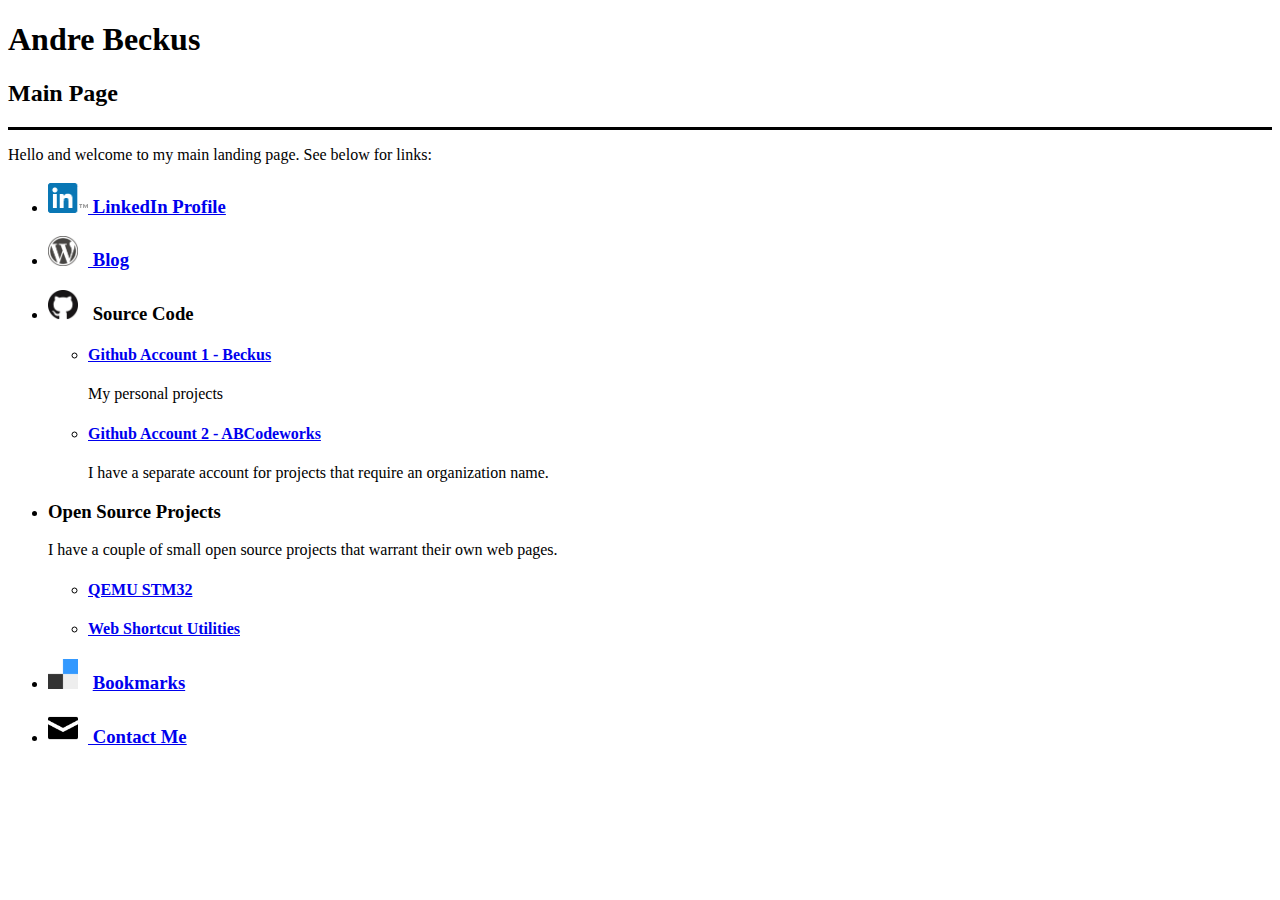
==== src/index.html @ a995cafd "Clean up header and whitespace" ====
<!DOCTYPE html>
<!-- The contact and back icons were downloaded from iconfinder.
     They are from the "Pictype Free Vector Icons" set created by Timothy Miller under
     the Creative Commons (Attribution-Share Alike 3.0 Unported) license.
     The URL is https://www.iconfinder.com/iconsets/pictype-free-vector-icons
-->

<html>
  <head>
    <title>Andre Beckus Main Page</title>
    <link rel="stylesheet" type="text/css" href="abeckus.css">
    <script>
      (function(i,s,o,g,r,a,m){i['GoogleAnalyticsObject']=r;i[r]=i[r]||function(){
      (i[r].q=i[r].q||[]).push(arguments)},i[r].l=1*new Date();a=s.createElement(o),
      m=s.getElementsByTagName(o)[0];a.async=1;a.src=g;m.parentNode.insertBefore(a,m)
      })(window,document,'script','//www.google-analytics.com/analytics.js','ga');

      ga('create', 'UA-50803151-3', 'auto');
      ga('send', 'pageview');
    </script>
  </head>

  <body>
    <header>
      <h1>Andre Beckus</h1>
      <h2>Main Page</h2>
    </header>

    <p>
      Hello and welcome to my main landing page.  See below for links:
    </p>

    <ul>

      <li>
        <h3>
          <a href="http://www.linkedin.com/pub/andre-beckus/21/724/47/">
            <img src="InBug-30px-TM.png" width="40" height="30" alt="View Andre Beckus's LinkedIn profile">
            LinkedIn Profile
          </a>
        </h3>
      </li>

      <li>
        <h3>
          <a href="http://beckustech.wordpress.com">
            <img src="wordpress-logo-notext-rgb.png" width="30" height="30" style="padding-right: 10px">
            Blog
          </a>
        </h3>
      </li>

      <li>
        <h3>
          <img src="GitHub-Mark-32px.png" width="30" height="30" style="padding-right: 10px">
          Source Code
        </h3>
        <ul>
          <li>
            <h4>
              <a href="https://github.com/beckus/">Github Account 1 - Beckus</a>
            </h4>
            My personal projects
          </li>

          <li>
            <h4>
              <a href="https://github.com/abcodeworks/">Github Account 2 - ABCodeworks</a>
            </h4>
            I have a separate account for projects that require an organization name.
          </li>
        </ul>
      </li>

      <li>
        <h3>Open Source Projects</h3>
        I have a couple of small open source projects that warrant their own web pages.
        <ul>
          <li>
            <h4>
              <a href="http://beckus.github.io/qemu_stm32/">QEMU STM32</a>
            </h4>
          </li>

          <li>
            <h4>
              <a href="http://beckus.github.io/WebShortcutUtil/">Web Shortcut Utilities</a>
            </h4>
          </li>
        </ul>
      </li>

      <li>
        <h3>
          <img src="delicious_logo_30x30.png" width="30" height="30" style="padding-right: 10px">
          <a href="https://delicious.com/beckustech">Bookmarks</a>
        </h3>
      </li>

      <!--li><h3>Electronics Hobby Projects</h3>
      </li-->

      <li>
        <h3>
          <a href="contact.html">
            <img src="contact-48.png" width="30" height="30" style="padding-right: 10px">
              Contact Me
          </a>
        </h3>
      </li>

    </ul>
  </body>

</html>
---- src/abeckus.css ----
header {
    border-bottom: solid;
}
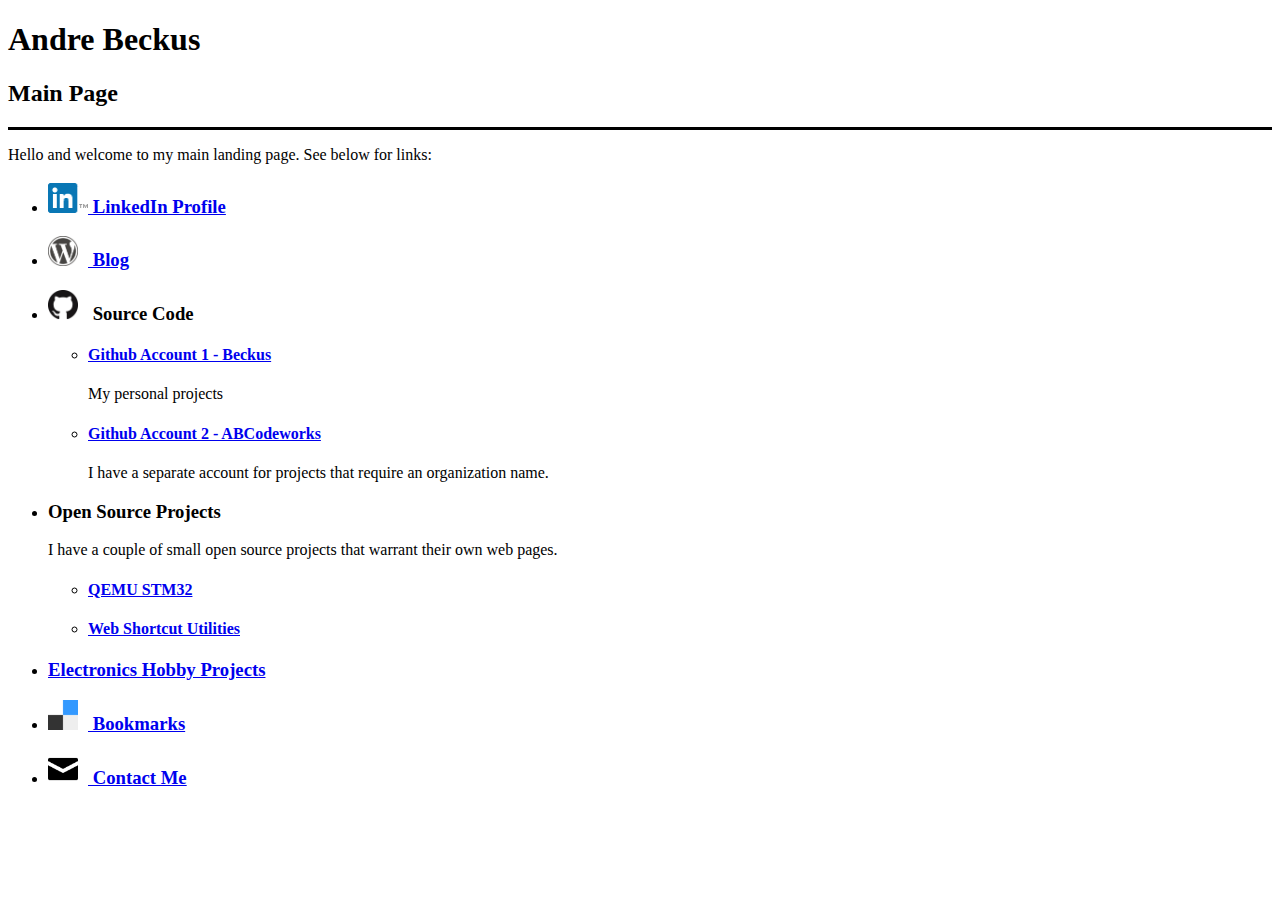
==== commit 0797fa0d: "Miscellaneous" ====
--- a/src/index.html
+++ b/src/index.html
@@ -92,19 +92,25 @@
 
       <li>
         <h3>
-          <img src="delicious_logo_30x30.png" width="30" height="30" style="padding-right: 10px">
-          <a href="https://delicious.com/beckustech">Bookmarks</a>
+          <a href="https://beckustech.wordpress.com/electronics-hobby-projects-2/">
+            Electronics Hobby Projects
+          </a>
         </h3>
       </li>
 
-      <!--li><h3>Electronics Hobby Projects</h3>
-      </li-->
+      <li>
+        <h3>
+          <a href="https://delicious.com/beckustech">
+            <img src="delicious_logo_30x30.png" width="30" height="30" style="padding-right: 10px">
+            Bookmarks</a>
+        </h3>
+      </li>
 
       <li>
         <h3>
           <a href="contact.html">
             <img src="contact-48.png" width="30" height="30" style="padding-right: 10px">
-              Contact Me
+            Contact Me
           </a>
         </h3>
       </li>
--- a/src/abeckus.css
+++ b/src/abeckus.css
@@ -1,3 +1,6 @@
 header {
     border-bottom: solid;
+}
+a img {
+    outline : none;
 }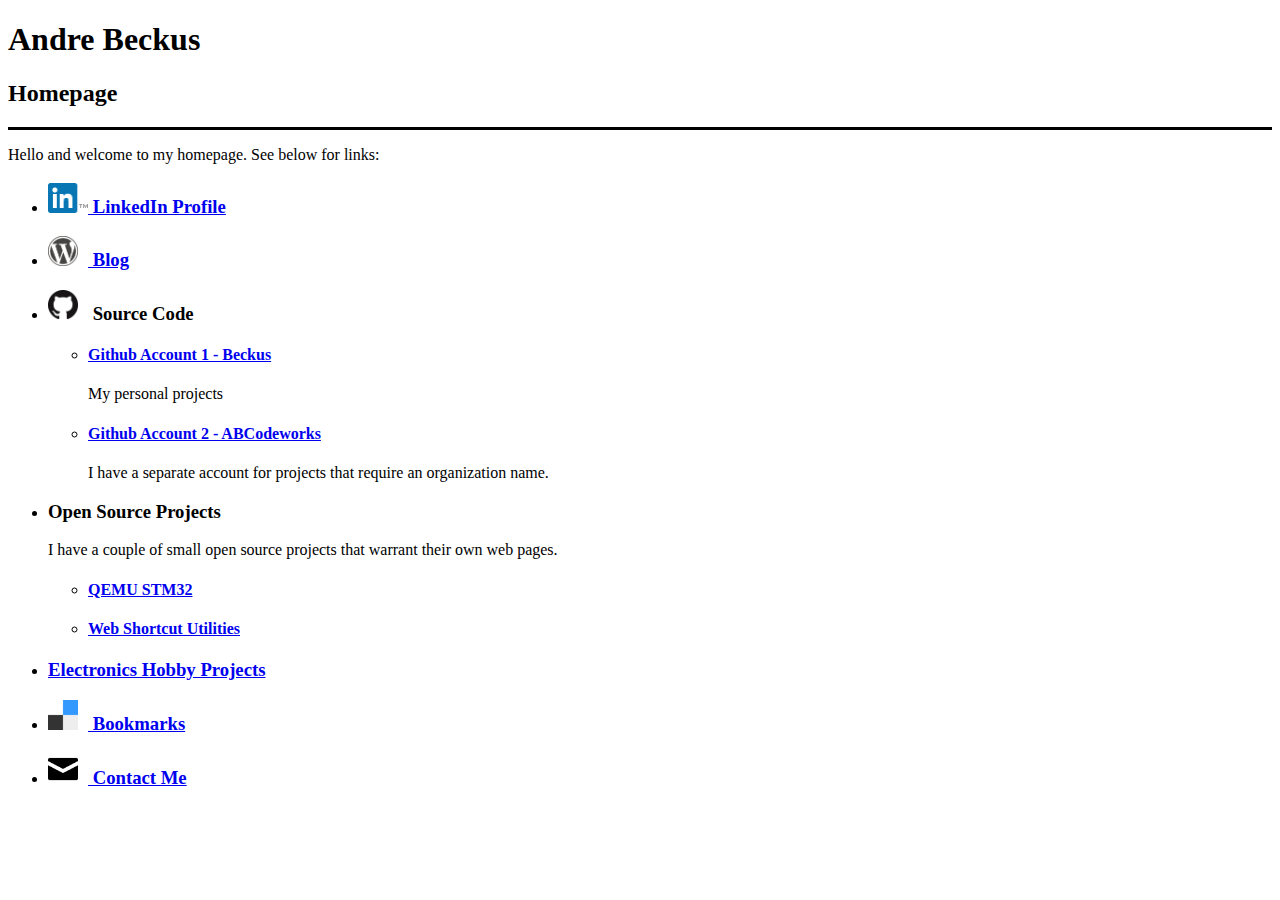
==== commit 3b8aea5f: "Cleanup" ====
--- a/src/index.html
+++ b/src/index.html
@@ -7,7 +7,7 @@
 
 <html>
   <head>
-    <title>Andre Beckus Main Page</title>
+    <title>Andre Beckus Homepage</title>
     <link rel="stylesheet" type="text/css" href="abeckus.css">
     <script>
       (function(i,s,o,g,r,a,m){i['GoogleAnalyticsObject']=r;i[r]=i[r]||function(){
@@ -23,11 +23,11 @@
   <body>
     <header>
       <h1>Andre Beckus</h1>
-      <h2>Main Page</h2>
+      <h2>Homepage</h2>
     </header>
 
     <p>
-      Hello and welcome to my main landing page.  See below for links:
+      Hello and welcome to my homepage.  See below for links:
     </p>
 
     <ul>
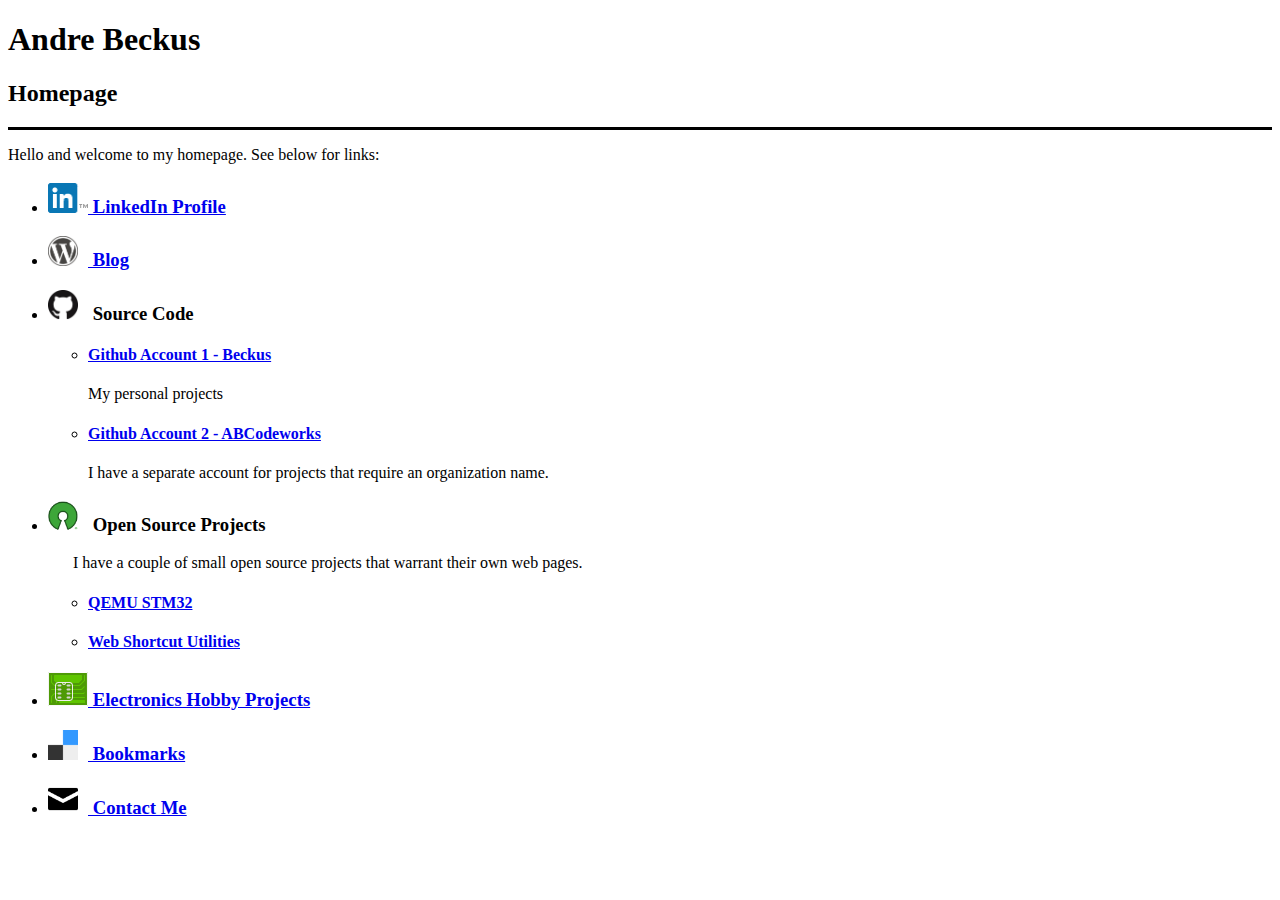
==== commit 47ec425b: "Add new icons" ====
--- a/src/index.html
+++ b/src/index.html
@@ -3,6 +3,14 @@
      They are from the "Pictype Free Vector Icons" set created by Timothy Miller under
      the Creative Commons (Attribution-Share Alike 3.0 Unported) license.
      The URL is https://www.iconfinder.com/iconsets/pictype-free-vector-icons
+     
+     The circuit icon is the icon for the PCB application in the gEDA suite
+     (named application-x-pcb-layout-48.png and obtained from the data folder in the source repository).
+     It was created by Tomaz Solc and Peter Clifton and is licensed
+     under the GPL2 license.  I cropped and rotated the original icon for a better fit.
+     
+     The OSI keyhole is the icon of the Open Source Initiative.  I downloaded it from
+     the OSI website: http://opensource.org
 -->
 
 <html>
@@ -73,8 +81,11 @@
       </li>
 
       <li>
-        <h3>Open Source Projects</h3>
-        I have a couple of small open source projects that warrant their own web pages.
+        <h3>
+          <img src="osi_keyhole_100X100_90ppi.png" width="30" height="30" style="padding-right: 10px">
+          Open Source Projects
+        </h3>
+        <p style="text-indent:25px">I have a couple of small open source projects that warrant their own web pages.</p>
         <ul>
           <li>
             <h4>
@@ -93,6 +104,7 @@
       <li>
         <h3>
           <a href="https://beckustech.wordpress.com/electronics-hobby-projects-2/">
+            <img src="circuit.png" width="40" height="34">
             Electronics Hobby Projects
           </a>
         </h3>
--- a/src/abeckus.css
+++ b/src/abeckus.css
@@ -2,5 +2,6 @@
     border-bottom: solid;
 }
 a img {
+    border:none;
     outline : none;
 }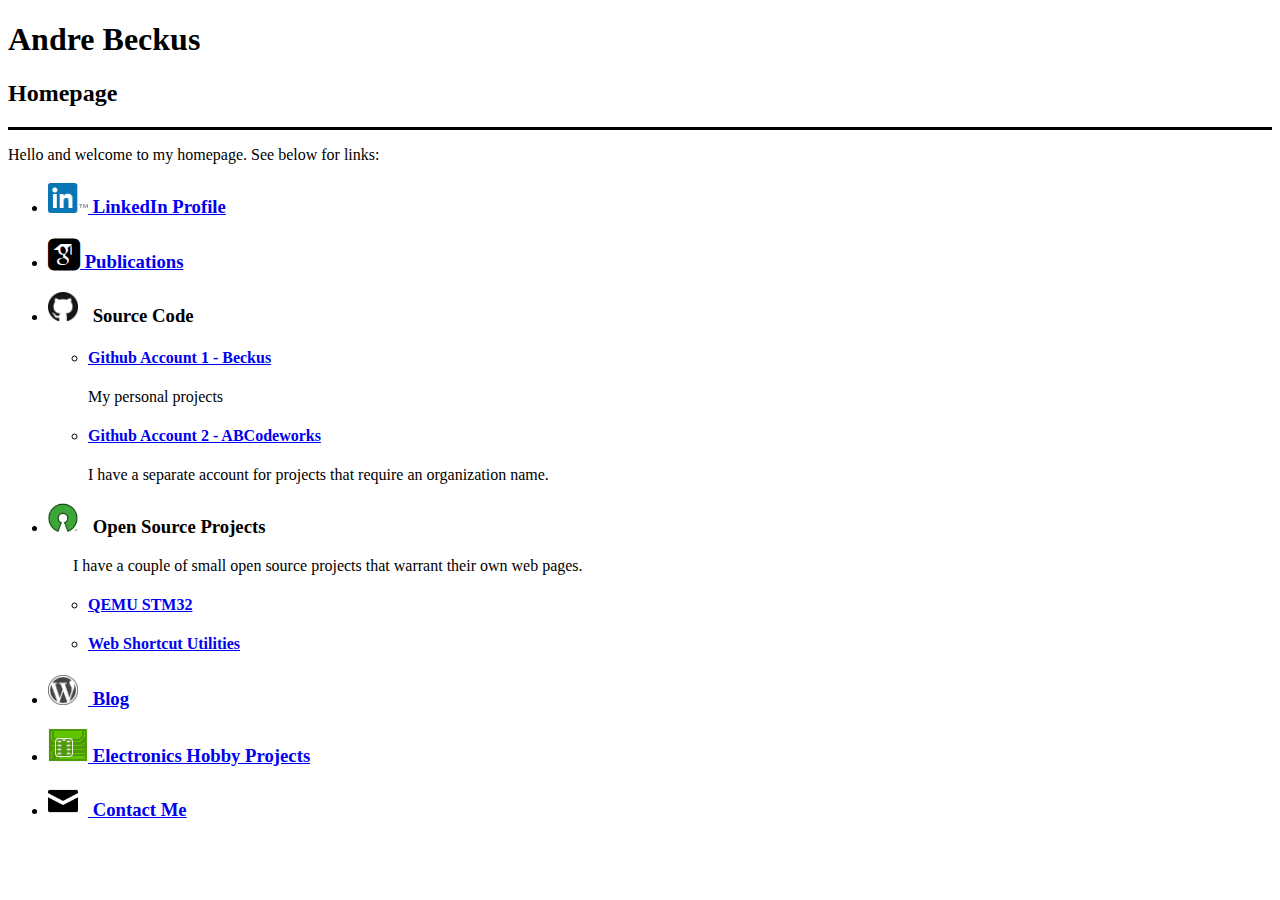
==== commit ca1c85aa: "Added Google Scholar, removed Delicious" ====
--- a/src/index.html
+++ b/src/index.html
@@ -1,22 +1,10 @@
 <!DOCTYPE html>
-<!-- The contact and back icons were downloaded from iconfinder.
-     They are from the "Pictype Free Vector Icons" set created by Timothy Miller under
-     the Creative Commons (Attribution-Share Alike 3.0 Unported) license.
-     The URL is https://www.iconfinder.com/iconsets/pictype-free-vector-icons
-     
-     The circuit icon is the icon for the PCB application in the gEDA suite
-     (named application-x-pcb-layout-48.png and obtained from the data folder in the source repository).
-     It was created by Tomaz Solc and Peter Clifton and is licensed
-     under the GPL2 license.  I cropped and rotated the original icon for a better fit.
-     
-     The OSI keyhole is the icon of the Open Source Initiative.  I downloaded it from
-     the OSI website: http://opensource.org
--->
 
 <html>
   <head>
     <title>Andre Beckus Homepage</title>
     <link rel="stylesheet" type="text/css" href="abeckus.css">
+	<link rel="stylesheet" href="academicons-1.8.0/css/academicons.css"/>
     <script>
       (function(i,s,o,g,r,a,m){i['GoogleAnalyticsObject']=r;i[r]=i[r]||function(){
       (i[r].q=i[r].q||[]).push(arguments)},i[r].l=1*new Date();a=s.createElement(o),
@@ -48,12 +36,20 @@
           </a>
         </h3>
       </li>
-
+	  
       <li>
         <h3>
-          <a href="http://beckustech.wordpress.com">
-            <img src="wordpress-logo-notext-rgb.png" width="30" height="30" style="padding-right: 10px">
-            Blog
+          <a href="https://scholar.google.com/citations?user=OaDq7ysAAAAJ&hl=en">
+		    <!-- The Google Scholar icon comes from the Academicons project:
+			       http://jpswalsh.github.io/academicons/
+			     See http://fontawesome.io/examples/ for usage examples
+			-->
+            <!--<div style="display:inline;width:40px;height:30px">-->
+			<font color="black">
+				<i class="ai ai-google-scholar-square ai-2x"></i>
+			</font>
+		    <!--</div>-->
+            Publications
           </a>
         </h3>
       </li>
@@ -82,6 +78,9 @@
 
       <li>
         <h3>
+		  <!-- The OSI keyhole is the icon of the Open Source Initiative.  I downloaded it from
+               the OSI website: http://opensource.org
+		  -->
           <img src="osi_keyhole_100X100_90ppi.png" width="30" height="30" style="padding-right: 10px">
           Open Source Projects
         </h3>
@@ -103,7 +102,21 @@
 
       <li>
         <h3>
+          <a href="http://beckustech.wordpress.com">
+            <img src="wordpress-logo-notext-rgb.png" width="30" height="30" style="padding-right: 10px">
+            Blog
+          </a>
+        </h3>
+      </li>
+	  
+      <li>
+        <h3>
           <a href="https://beckustech.wordpress.com/electronics-hobby-projects-2/">
+		    <!-- The circuit icon is the icon for the PCB application in the gEDA suite
+		         (named application-x-pcb-layout-48.png and obtained from the data folder in the source repository).
+                 It was created by Tomaz Solc and Peter Clifton and is licensed
+                 under the GPL2 license.  I cropped and rotated the original icon for a better fit.
+		    -->
             <img src="circuit.png" width="40" height="34">
             Electronics Hobby Projects
           </a>
@@ -112,15 +125,12 @@
 
       <li>
         <h3>
-          <a href="https://delicious.com/beckustech">
-            <img src="delicious_logo_30x30.png" width="30" height="30" style="padding-right: 10px">
-            Bookmarks</a>
-        </h3>
-      </li>
-
-      <li>
-        <h3>
           <a href="contact.html">
+		    <!-- The contact and back icons were downloaded from iconfinder.
+				 They are from the "Pictype Free Vector Icons" set created by Timothy Miller under
+				 the Creative Commons (Attribution-Share Alike 3.0 Unported) license.
+				 The URL is https://www.iconfinder.com/iconsets/pictype-free-vector-icons
+			-->
             <img src="contact-48.png" width="30" height="30" style="padding-right: 10px">
             Contact Me
           </a>
--- a/src/academicons-1.8.0/css/academicons.css
+++ b/src/academicons-1.8.0/css/academicons.css
@@ -0,0 +1,327 @@
+/*
+ *  Academicons 1.8.0 by James Walsh - https://github.com/jpswalsh
+ *  Fonts generated using the IcoMoon app - http://icomoon.io/app
+ *  Square icons designed to be used alongside Font Awesome square icons - https://fortawesome.github.io/Font-Awesome/
+ *  Licenses - Font: SIL OFL 1.1, CSS: MIT License
+ */
+@font-face {
+    font-family: 'Academicons';
+    src:url('../fonts/academicons.eot?v=1.8.0');
+    src:url('../fonts/academicons.eot?v=1.8.0') format('embedded-opentype'),
+        url('../fonts/academicons.ttf?v=1.8.0') format('truetype'),
+        url('../fonts/academicons.woff?v=1.8.0') format('woff'),
+        url('../fonts/academicons.svg?v=1.8.0#academicons') format('svg');
+    font-weight: normal;
+    font-style: normal;
+}
+.ai {
+	display:inline-block;
+	font:normal normal normal 14px/1 Academicons;
+	font-size:inherit;
+	text-rendering:auto;
+	-webkit-font-smoothing:antialiased;
+	-moz-osx-font-smoothing:grayscale;
+}
+.ai-academia:before {
+  content: "\e800";
+}
+.ai-academia-square:before {
+  content: "\e801";
+}
+.ai-acclaim:before {
+  content: "\e802";
+}
+.ai-acclaim-square:before {
+  content: "\e803";
+}
+.ai-acm:before {
+  content: "\e804";
+}
+.ai-acm-square:before {
+  content: "\e805";
+}
+.ai-ads:before {
+  content: "\e806";
+}
+.ai-ads-square:before {
+  content: "\e807";
+}
+.ai-arxiv:before {
+  content: "\e808";
+}
+.ai-arxiv-square:before {
+  content: "\e809";
+}
+.ai-biorxiv:before {
+  content: "\e810";
+}
+.ai-biorxiv-square:before {
+  content: "\e811";
+}
+.ai-ceur:before {
+  content: "\e812";
+}
+.ai-ceur-box:before {
+  content: "\e813";
+}
+.ai-courser:before {
+  content: "\e814";
+}
+.ai-courser-square:before {
+  content: "\e815";
+}
+.ai-dataverse:before {
+  content: "\e816";
+}
+.ai-dataverse-box:before {
+  content: "\e817";
+}
+.ai-dblp:before {
+  content: "\e818";
+}
+.ai-dblp-square:before {
+  content: "\e819";
+}
+.ai-depsy:before {
+  content: "\e820";
+}
+.ai-depsy-square:before {
+  content: "\e821";
+}
+.ai-doi:before {
+  content: "\e822";
+}
+.ai-doi-square:before {
+  content: "\e823";
+}
+.ai-dryad:before {
+  content: "\e824";
+}
+.ai-dryad-square:before {
+  content: "\e825";
+}
+.ai-figshare:before {
+  content: "\e826";
+}
+.ai-figshare-square:before {
+  content: "\e827";
+}
+.ai-google-scholar:before {
+  content: "\e828";
+}
+.ai-google-scholar-square:before {
+  content: "\e829";
+}
+.ai-ieee:before {
+  content: "\e830";
+}
+.ai-ieee-square:before {
+  content: "\e831";
+}
+.ai-impactstory:before {
+  content: "\e832";
+}
+.ai-impactstory-square:before {
+  content: "\e833";
+}
+.ai-inspire:before {
+  content: "\e834";
+}
+.ai-inspire-square:before {
+  content: "\e835";
+}
+.ai-mendeley:before {
+  content: "\e836";
+}
+.ai-mendeley-square:before {
+  content: "\e837";
+}
+.ai-open-access:before {
+  content: "\e838";
+}
+.ai-open-access-square:before {
+  content: "\e839";
+}
+.ai-orcid:before {
+  content: "\e840";
+}
+.ai-orcid-square:before {
+  content: "\e841";
+}
+.ai-osf:before {
+  content: "\e842";
+}
+.ai-osf-square:before {
+  content: "\e843";
+}
+.ai-overleaf:before {
+  content: "\e844";
+}
+.ai-overleaf-square:before {
+  content: "\e845";
+}
+.ai-philpapers:before {
+  content: "\e846";
+}
+.ai-philpapers-square:before {
+  content: "\e847";
+}
+.ai-piazza:before {
+  content: "\e848";
+}
+.ai-piazza-square:before {
+  content: "\e849";
+}
+.ai-publons:before {
+  content: "\e850";
+}
+.ai-publons-square:before {
+  content: "\e851";
+}
+.ai-pubmed:before {
+  content: "\e852";
+}
+.ai-pubmed-square:before {
+  content: "\e853";
+}
+.ai-researchgate:before {
+  content: "\e854";
+}
+.ai-researchgate-square:before {
+  content: "\e855";
+}
+.ai-scirate:before {
+  content: "\e856";
+}
+.ai-scirate-square:before {
+  content: "\e857";
+}
+.ai-springer:before {
+  content: "\e858";
+}
+.ai-springer-square:before {
+  content: "\e859";
+}
+.ai-zotero:before {
+  content: "\e860";
+}
+.ai-zotero-square:before {
+  content: "\e861";
+}
+/*  Duplication of the FontAwesome style classes using 'ai' in place of 'fa'. */
+.ai-lg {
+  font-size: 1.33333333em;
+  line-height: 0.75em;
+  vertical-align: -15%;
+}
+.ai-2x {
+  font-size: 2em;
+}
+.ai-3x {
+  font-size: 3em;
+}
+.ai-4x {
+  font-size: 4em;
+}
+.ai-5x {
+  font-size: 5em;
+}
+.ai-fw {
+  width: 1.28571429em;
+  text-align: center;
+}
+.ai-ul {
+  padding-left: 0;
+  margin-left: 2.14285714em;
+  list-style-type: none;
+}
+.ai-ul > li {
+  position: relative;
+}
+.ai-li {
+  position: absolute;
+  left: -2.14285714em;
+  width: 2.14285714em;
+  top: 0.14285714em;
+  text-align: center;
+}
+.ai-li.fa-lg {
+  left: -1.85714286em;
+}
+.ai-border {
+  padding: .2em .25em .15em;
+  border: solid 0.08em #eeeeee;
+  border-radius: .1em;
+}
+.ai-pull-left {
+  float: left;
+}
+.ai-pull-right {
+  float: right;
+}
+.ai.fa-pull-left {
+  margin-right: .3em;
+}
+.ai.fa-pull-right {
+  margin-left: .3em;
+}
+/*  
+ *  Repeat of the FontAwesome style classes to prevent override if academicons.css
+ *  is called after font-awesome.css.
+ */
+.fa-lg {
+  font-size: 1.33333333em;
+  line-height: 0.75em;
+  vertical-align: -15%;
+}
+.fa-2x {
+  font-size: 2em;
+}
+.fa-3x {
+  font-size: 3em;
+}
+.fa-4x {
+  font-size: 4em;
+}
+.fa-5x {
+  font-size: 5em;
+}
+.fa-fw {
+  width: 1.28571429em;
+  text-align: center;
+}
+.fa-ul {
+  padding-left: 0;
+  margin-left: 2.14285714em;
+  list-style-type: none;
+}
+.fa-ul > li {
+  position: relative;
+}
+.fa-li {
+  position: absolute;
+  left: -2.14285714em;
+  width: 2.14285714em;
+  top: 0.14285714em;
+  text-align: center;
+}
+.fa-li.fa-lg {
+  left: -1.85714286em;
+}
+.fa-border {
+  padding: .2em .25em .15em;
+  border: solid 0.08em #eeeeee;
+  border-radius: .1em;
+}
+.fa-pull-left {
+  float: left;
+}
+.fa-pull-right {
+  float: right;
+}
+.fa.fa-pull-left {
+  margin-right: .3em;
+}
+.fa.fa-pull-right {
+  margin-left: .3em;
+}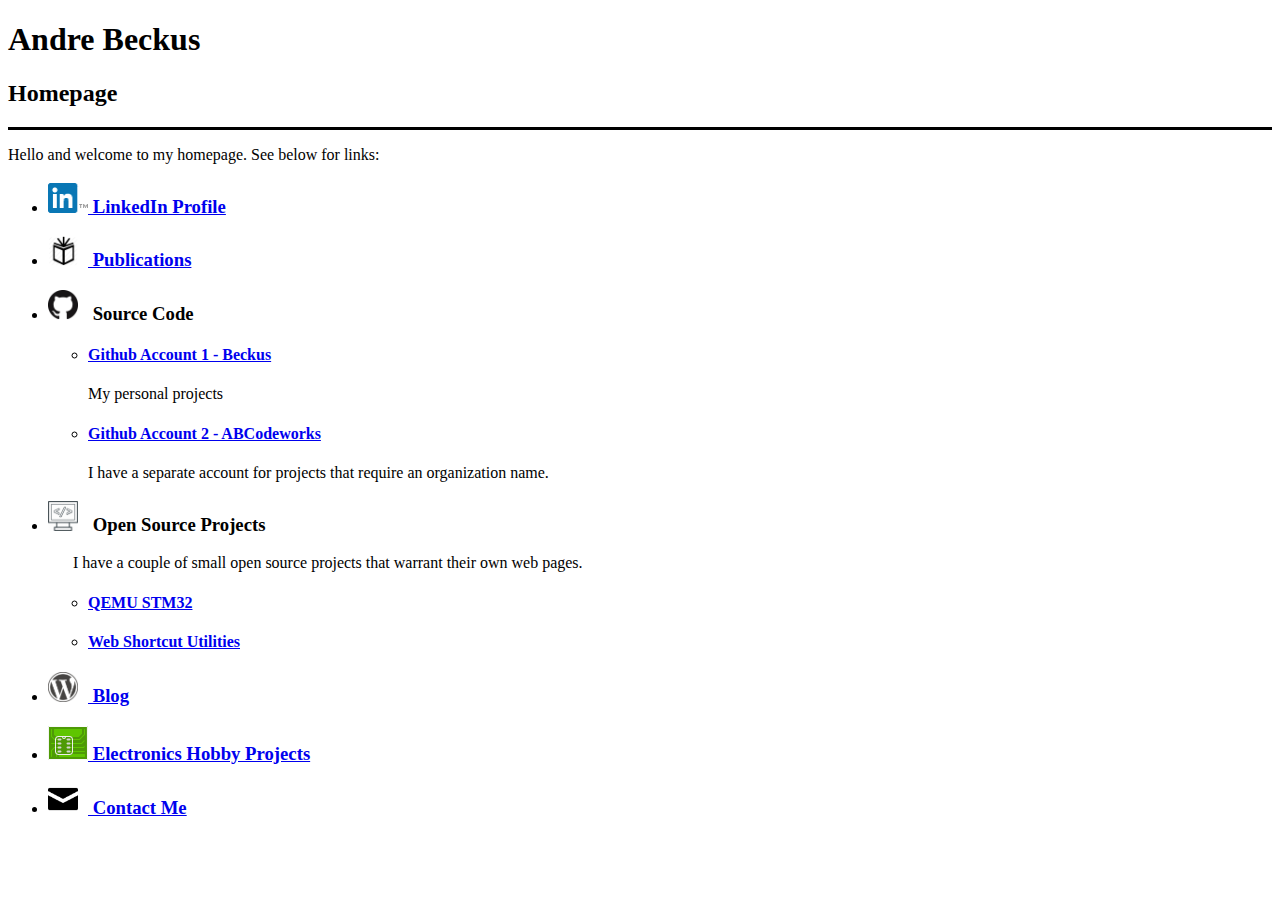
==== commit 11b6f643: "." ====
--- a/src/index.html
+++ b/src/index.html
@@ -4,7 +4,7 @@
   <head>
     <title>Andre Beckus Homepage</title>
     <link rel="stylesheet" type="text/css" href="abeckus.css">
-	<link rel="stylesheet" href="academicons-1.8.0/css/academicons.css"/>
+    <link rel="stylesheet" href="academicons-1.8.0/css/academicons.css"/>
     <script>
       (function(i,s,o,g,r,a,m){i['GoogleAnalyticsObject']=r;i[r]=i[r]||function(){
       (i[r].q=i[r].q||[]).push(arguments)},i[r].l=1*new Date();a=s.createElement(o),
@@ -39,16 +39,8 @@
 	  
       <li>
         <h3>
-          <a href="https://scholar.google.com/citations?user=OaDq7ysAAAAJ&hl=en">
-		    <!-- The Google Scholar icon comes from the Academicons project:
-			       http://jpswalsh.github.io/academicons/
-			     See http://fontawesome.io/examples/ for usage examples
-			-->
-            <!--<div style="display:inline;width:40px;height:30px">-->
-			<font color="black">
-				<i class="ai ai-google-scholar-square ai-2x"></i>
-			</font>
-		    <!--</div>-->
+          <a href="publications.html">
+            <img src="high-education-school-publication-128.png" width="30" height="30" style="padding-right: 10px">
             Publications
           </a>
         </h3>
@@ -78,10 +70,8 @@
 
       <li>
         <h3>
-		  <!-- The OSI keyhole is the icon of the Open Source Initiative.  I downloaded it from
-               the OSI website: http://opensource.org
-		  -->
-          <img src="osi_keyhole_100X100_90ppi.png" width="30" height="30" style="padding-right: 10px">
+          <!--<img src="osi_keyhole_100X100_90ppi.png" width="30" height="30" style="padding-right: 10px">-->
+          <img src="39-512_1.png" width="30" height="30" style="padding-right: 10px">
           Open Source Projects
         </h3>
         <p style="text-indent:25px">I have a couple of small open source projects that warrant their own web pages.</p>
@@ -112,11 +102,6 @@
       <li>
         <h3>
           <a href="https://beckustech.wordpress.com/electronics-hobby-projects-2/">
-		    <!-- The circuit icon is the icon for the PCB application in the gEDA suite
-		         (named application-x-pcb-layout-48.png and obtained from the data folder in the source repository).
-                 It was created by Tomaz Solc and Peter Clifton and is licensed
-                 under the GPL2 license.  I cropped and rotated the original icon for a better fit.
-		    -->
             <img src="circuit.png" width="40" height="34">
             Electronics Hobby Projects
           </a>
@@ -126,11 +111,6 @@
       <li>
         <h3>
           <a href="contact.html">
-		    <!-- The contact and back icons were downloaded from iconfinder.
-				 They are from the "Pictype Free Vector Icons" set created by Timothy Miller under
-				 the Creative Commons (Attribution-Share Alike 3.0 Unported) license.
-				 The URL is https://www.iconfinder.com/iconsets/pictype-free-vector-icons
-			-->
             <img src="contact-48.png" width="30" height="30" style="padding-right: 10px">
             Contact Me
           </a>
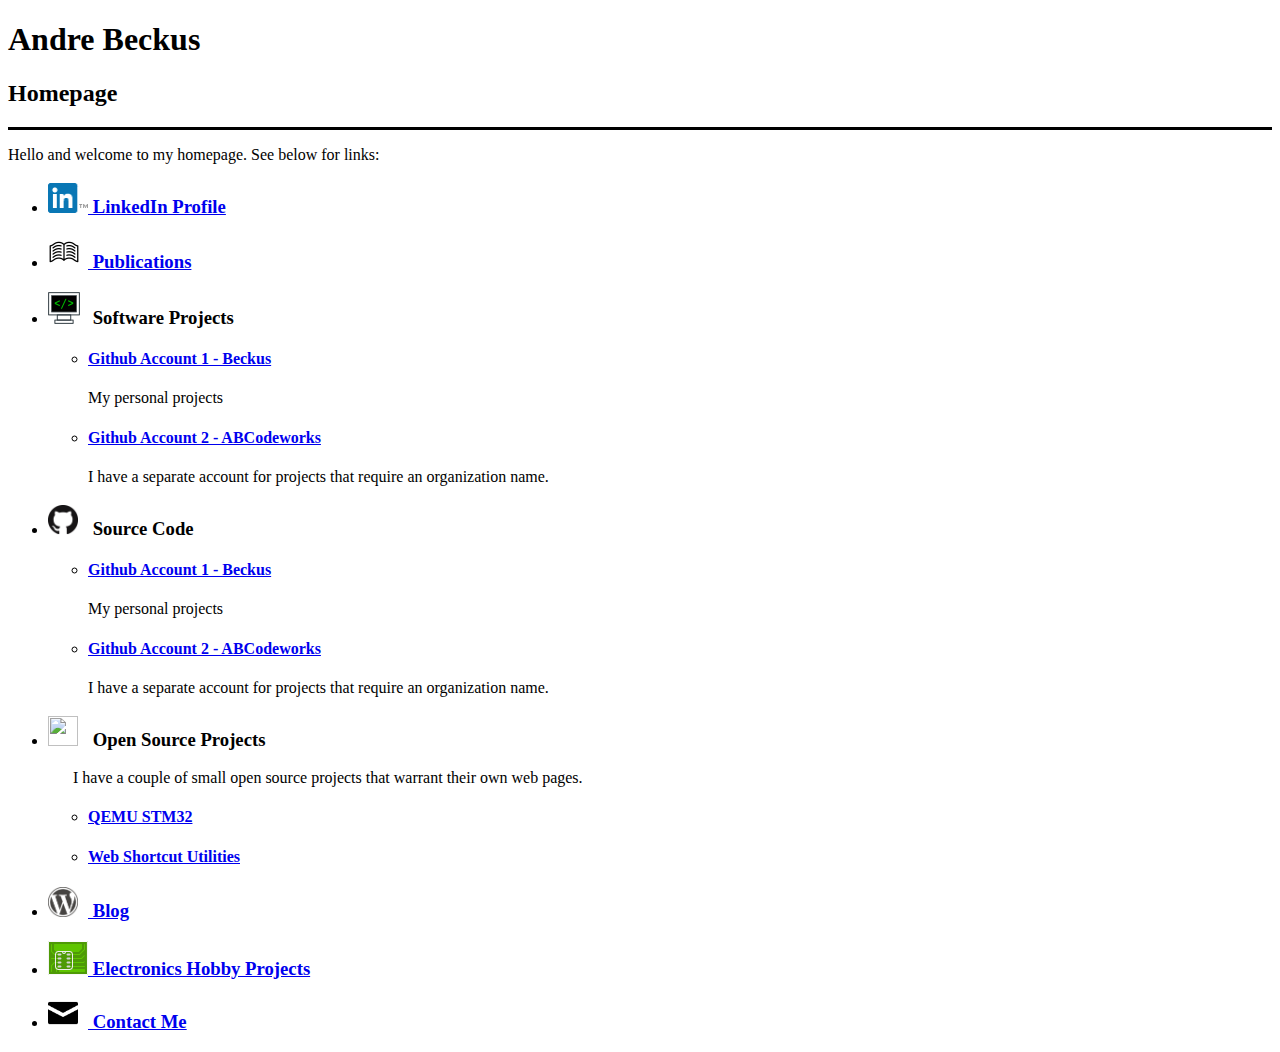
==== commit ab1611b6: "." ====
--- a/src/index.html
+++ b/src/index.html
@@ -40,10 +40,32 @@
       <li>
         <h3>
           <a href="publications.html">
-            <img src="high-education-school-publication-128.png" width="30" height="30" style="padding-right: 10px">
+            <img src="publications_icon_32.png" style="padding-right: 8px">
             Publications
           </a>
         </h3>
+      </li>
+
+      <li>
+        <h3>
+          <img src="sourcecode_icon.png" style="padding-right: 8px">
+          Software Projects
+        </h3>
+        <ul>
+          <li>
+            <h4>
+              <a href="https://github.com/beckus/">Github Account 1 - Beckus</a>
+            </h4>
+            My personal projects
+          </li>
+
+          <li>
+            <h4>
+              <a href="https://github.com/abcodeworks/">Github Account 2 - ABCodeworks</a>
+            </h4>
+            I have a separate account for projects that require an organization name.
+          </li>
+        </ul>
       </li>
 
       <li>
--- a/src/abeckus.css
+++ b/src/abeckus.css
@@ -4,4 +4,8 @@
 a img {
     border:none;
     outline : none;
-}+}
+.pubtitle {
+    font-style:italic;
+    font-weight:bold;
+} 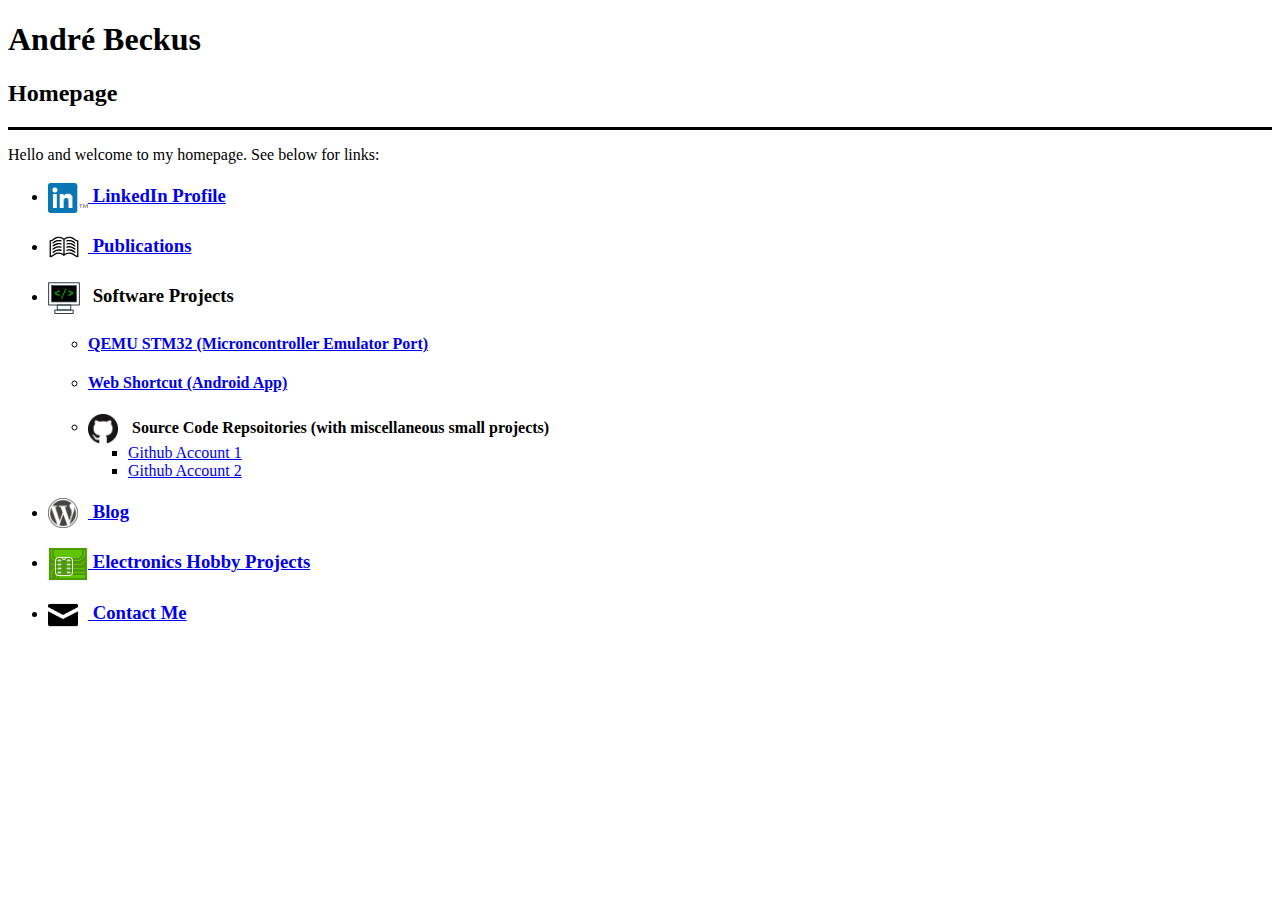
==== commit 3d10a1a3: "." ====
--- a/src/index.html
+++ b/src/index.html
@@ -18,7 +18,7 @@
 
   <body>
     <header>
-      <h1>Andre Beckus</h1>
+      <h1>Andr&eacute; Beckus</h1>
       <h2>Homepage</h2>
     </header>
 
@@ -40,7 +40,7 @@
       <li>
         <h3>
           <a href="publications.html">
-            <img src="publications_icon_32.png" style="padding-right: 8px">
+            <img src="publications_icon.svg" width="32" height="32" style="padding-right: 8px">
             Publications
           </a>
         </h3>
@@ -48,26 +48,45 @@
 
       <li>
         <h3>
-          <img src="sourcecode_icon.png" style="padding-right: 8px">
+          <img src="sourcecode_icon.svg" width="32" height="32" style="padding-right: 8px; vertical-align:middle">
           Software Projects
         </h3>
         <ul>
           <li>
             <h4>
-              <a href="https://github.com/beckus/">Github Account 1 - Beckus</a>
+              <a href="http://beckus.github.io/qemu_stm32/">QEMU STM32 (Microncontroller Emulator Port)</a>
             </h4>
-            My personal projects
           </li>
 
           <li>
+          	<h4>
+              <a href="https://play.google.com/store/apps/details?id=com.abcodeworks.webshortcutapp">Web Shortcut (Android App)</a>
+            </h4>
+            <!--
             <h4>
-              <a href="https://github.com/abcodeworks/">Github Account 2 - ABCodeworks</a>
+              <a href="http://beckus.github.io/WebShortcutUtil/">Web Shortcut Utilities</a>
             </h4>
-            I have a separate account for projects that require an organization name.
+            -->
+          </li>
+          <li>
+            <h4 style="margin-bottom:0; padding-bottom:0;">
+              <img src="GitHub-Mark-32px.png" width="30" height="30" style="padding-right: 10px; vertical-align:middle">
+              Source Code Repsoitories (with miscellaneous small projects)
+            </h4>
+		        <ul>
+		          <li>
+		            <a href="https://github.com/beckus/">Github Account 1</a>
+		          </li>
+		
+		          <li>
+		            <a href="https://github.com/abcodeworks/">Github Account 2</a>
+		          </li>
+		        </ul>
           </li>
         </ul>
       </li>
 
+		<!--	
       <li>
         <h3>
           <img src="GitHub-Mark-32px.png" width="30" height="30" style="padding-right: 10px">
@@ -92,7 +111,6 @@
 
       <li>
         <h3>
-          <!--<img src="osi_keyhole_100X100_90ppi.png" width="30" height="30" style="padding-right: 10px">-->
           <img src="39-512_1.png" width="30" height="30" style="padding-right: 10px">
           Open Source Projects
         </h3>
@@ -111,6 +129,7 @@
           </li>
         </ul>
       </li>
+      -->
 
       <li>
         <h3>
--- a/src/abeckus.css
+++ b/src/abeckus.css
@@ -4,8 +4,8 @@
 a img {
     border:none;
     outline : none;
+    vertical-align:middle;
 }
 .pubtitle {
-    font-style:italic;
     font-weight:bold;
 } 